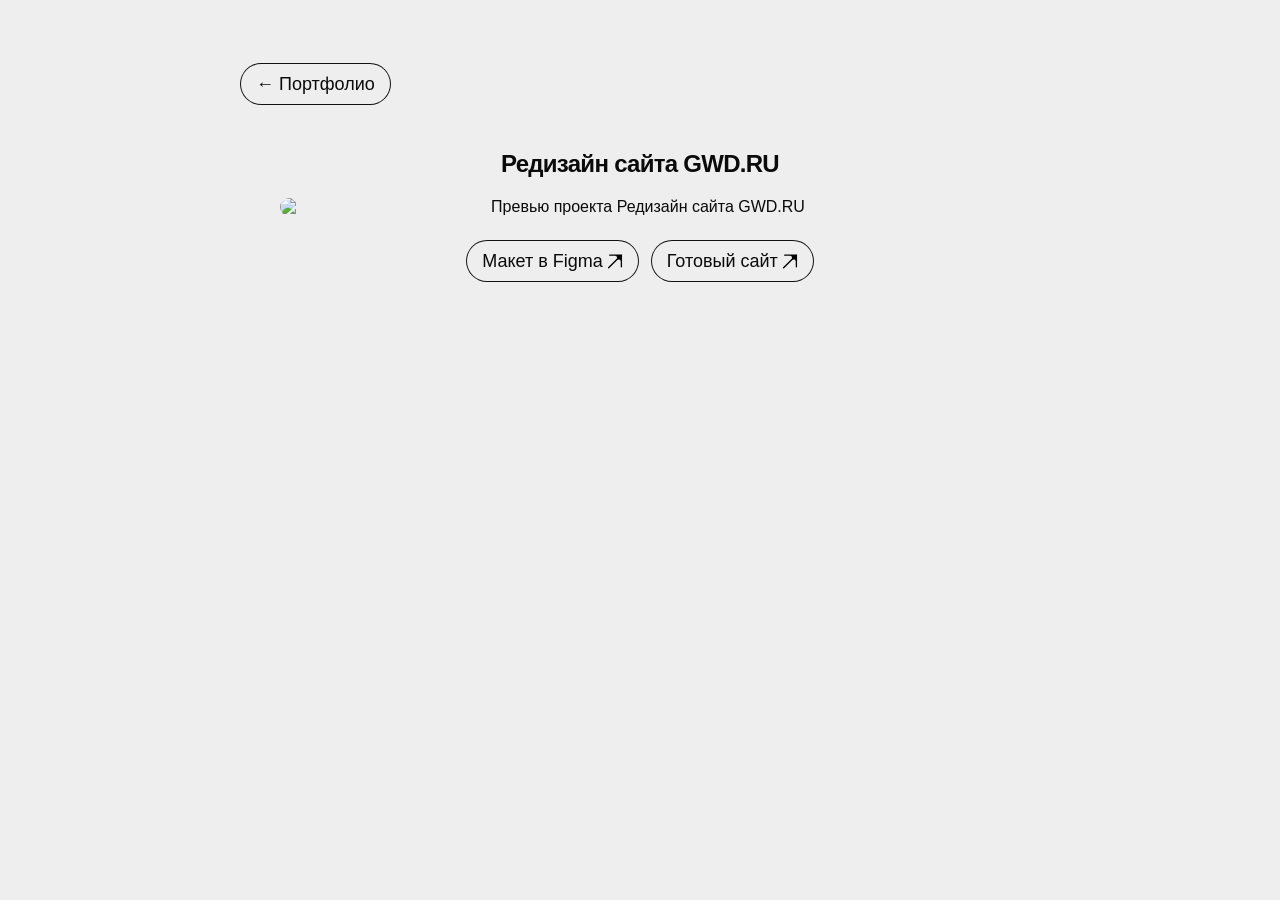
==== website-redesign.html @ 15b4e6d4 "Add website-redesign.html project detail" ====
<!doctype html><html lang="ru"><head><meta charset="utf-8"><meta name="viewport" content="width=device-width, initial-scale=1"><meta name="theme-color" content="#eeeeee"><link rel="icon" href="data:,"><link rel="stylesheet" href="./styles.css"><title>Редизайн сайта GWD.RU — Портфолио</title></head><body><main class="case-page redesign-page"><a class="pill-link" href="./index.html#portfolio">← Портфолио</a><section class="case-project" aria-labelledby="case-title"><h1 id="case-title">Редизайн сайта GWD.RU</h1><img class="redesign-preview" src="./assets/website-redesign.webp" alt="Превью проекта Редизайн сайта GWD.RU" width="940"><div class="redesign-actions" aria-label="Ссылки на проект"><a class="pill-link" href="https://www.figma.com/design/UMTQMfLCDbjjLU2CMwf8yF/Portfolio?node-id=166-65169&amp;t=NVHPjtDxDbQPYGdf-0" target="_blank" rel="noopener noreferrer"><span>Макет в Figma</span><img src="./assets/arrow.svg" alt="" width="16" height="16"></a><a class="pill-link" href="https://www.gwd.ru" target="_blank" rel="noopener noreferrer"><span>Готовый сайт</span><img src="./assets/arrow.svg" alt="" width="16" height="16"></a></div></section></main></body></html>
---- styles.css ----
:root {
  color-scheme: light;
  background: #eee;
  color: #0a0a0a;
  font-family: Arial, sans-serif;
  scrollbar-width: thin;
}

* {
  box-sizing: border-box;
}

body {
  margin: 0;
}

img {
  display: block;
}

.hero.is-animated {
  min-block-size: 370svh;
}

.viewport {
  position: sticky;
  inset-block-start: 0;
  block-size: 100vh;
  block-size: 100dvh;
  overflow: clip;
  isolation: isolate;
  container-type: size;
}

.nav {
  --nav-padding: 5px;
  --nav-radius: 999px;
  --nav-highlight: #e4e4e4;
  display: flex;
  align-items: center;
  gap: 4px;
  position: fixed;
  z-index: 30;
  inset-block-start: clamp(16px, 4.3svh, 31px);
  inset-inline-start: 50%;
  inline-size: max-content;
  padding: var(--nav-padding);
  border-radius: var(--nav-radius);
  background: #fff;
  transform: translateX(-50%);
}

.nav-item {
  position: relative;
  z-index: 1;
  display: flex;
  align-items: center;
  min-block-size: 44px;
  padding: 0 12px;
  border: 0;
  border-radius: var(--nav-radius);
  background: transparent;
  color: #606060;
  font: inherit;
  font-size: 15px;
  font-weight: 700;
  text-decoration: none;
  line-height: 1.15;
  cursor: pointer;
}

.nav-item[data-selected],
.nav-item:hover {
  color: #1e1e1e;
}

.nav:not(.is-enhanced) .nav-item[data-selected] {
  background: var(--nav-highlight);
}

.nav-icon {
  flex: none;
  inline-size: 20px;
  block-size: 20px;
  fill: none;
  stroke: currentColor;
  stroke-width: 1.8;
  stroke-linecap: round;
  stroke-linejoin: round;
}

.nav-label {
  display: block;
  flex: none;
  inline-size: 0;
  opacity: 0;
}

.nav-item[data-selected] .nav-label {
  inline-size: max-content;
  opacity: 1;
}

.nav-label-text {
  display: block;
  inline-size: max-content;
  padding-inline-start: 8px;
  white-space: nowrap;
}

.nav-highlight {
  display: none;
  position: absolute;
  inset-inline-start: 0;
  inset-block-start: var(--nav-padding);
  block-size: 44px;
  border-radius: var(--nav-radius);
  background: var(--nav-highlight);
  pointer-events: none;
}

.nav.is-enhanced .nav-highlight {
  display: block;
}

.scene {
  --unit: min(1px, calc(100svh / 722), calc(100cqw / 1120));
  position: absolute;
  inset: 50% auto auto 50%;
  inline-size: 100%;
  block-size: calc(722 * var(--unit));
  transform: translate(-50%, -50%);
}

.backdrop img,
.headline,
.cover {
  position: absolute;
  inset-inline-start: 50%;
}

.backdrop img {
  transform: translateX(-50%);
  pointer-events: none;
}

.backdrop-ux {
  inline-size: calc(864 * var(--unit));
  inset-block-start: calc(81 * var(--unit));
  margin-inline-start: calc(8 * var(--unit));
}

.backdrop-design {
  inline-size: calc(1080 * var(--unit));
  inset-block-start: calc(368 * var(--unit));
}

@media (prefers-reduced-motion: no-preference) {
  .has-backdrop-motion [data-backdrop-reveal]:not(.is-revealed) {
    opacity: 0;
  }

  .has-backdrop-motion [data-backdrop-reveal].is-revealed {
    --backdrop-offset: clamp(-48px, -4vw, -18px);
    animation: backdrop-enter 680ms cubic-bezier(.22, .61, .36, 1) both;
  }

  .has-backdrop-motion [data-backdrop-reveal="from-right"].is-revealed {
    --backdrop-offset: clamp(18px, 4vw, 48px);
  }
}

@keyframes backdrop-enter {
  from { opacity: 0; translate: var(--backdrop-offset) 0; }
  to { opacity: 1; translate: 0; }
}

.headline {
  z-index: 4;
  inline-size: calc(546 * var(--unit));
  inset-block-start: calc(274 * var(--unit));
  margin: 0;
  transform: translateX(calc(-50% + 5 * var(--unit)));
  pointer-events: none;
}

.headline img {
  inline-size: 100%;
}

.cover {
  --size: 235;
  --top: 360.5;
  --blur: 0px;
  --opacity: 1;
  --layer: 10;
  --shift: 0;
  z-index: var(--layer);
  inset-block-start: 0;
  inline-size: calc(235 * var(--unit));
  aspect-ratio: 1;
  object-fit: cover;
  transform-origin: center top;
  transform:
    translate(calc(-50% + var(--shift) * var(--unit)), calc(var(--top) * var(--unit)))
    scale(calc(var(--size) / 235));
  filter: blur(var(--blur));
  opacity: var(--opacity);
  pointer-events: none;
}

.cover:nth-child(1) { --size: 65; --top: 155; --blur: 4px; --opacity: .75; --layer: 1; }
.cover:nth-child(2) { --size: 75; --top: 169; --blur: 3px; --opacity: .9; --layer: 2; }
.cover:nth-child(3) { --size: 87; --top: 186.5; --blur: 2px; --opacity: .9; --layer: 3; }
.cover:nth-child(4) { --size: 107; --top: 206; --blur: 1px; --opacity: 1; --layer: 4; }

.cover.is-active {
  z-index: 11;
  filter: none;
  opacity: 1;
}

.project {
  position: absolute;
  z-index: 15;
  inset-inline: 0;
  inset-block-start: calc(619 * var(--unit));
  display: grid;
  justify-items: center;
  gap: 12px;
  text-align: center;
}

.project-title {
  margin: 0;
  color: #606060;
  font-size: clamp(13px, calc(16 * var(--unit)), 16px);
  line-height: 20px;
}

.pill-link {
  display: inline-flex;
  align-items: center;
  gap: 4px;
  inline-size: max-content;
  border-radius: 999px;
  box-shadow: inset 0 0 0 1px #111;
  background: #eee;
  color: #0a0a0a;
  padding: 10px 16px;
  font-size: 18px;
  line-height: 22px;
  text-decoration: none;
}

.pill-link[href]:hover {
  background: #fff;
}

.case-page {
  inline-size: min(100% - 32px, 800px);
  margin-inline: auto;
  padding-block: clamp(24px, 7vh, 64px);
}

.case-project {
  display: grid;
  justify-items: center;
  gap: 20px;
  margin-block-start: clamp(24px, 5vh, 48px);
  text-align: center;
}

.case-project h1 {
  margin: 0;
  font-size: clamp(18px, 3vw, 24px);
  letter-spacing: -.03em;
}

.case-embed {
  display: block;
  inline-size: min(100%, 720px);
  block-size: auto;
  aspect-ratio: 404 / 316;
  border: 0;
  border-radius: 12px;
}

a:focus-visible,
.nav-item:focus-visible {
  outline: 2px solid #00513a;
  outline-offset: 3px;
}

@media (max-width: 600px) {
  .scene {
    --unit: min(.83px, calc(100svh / 770), calc(100cqw / 455));
  }

  .backdrop-ux {
    inline-size: 84cqw;
    inset-block-start: calc(101 * var(--unit));
    margin-inline-start: 0;
  }

  .backdrop-design {
    inline-size: 98cqw;
    inset-block-start: calc(439 * var(--unit));
  }

  .headline {
    inline-size: min(92cqw, calc(450 * var(--unit)));
    transform: translateX(-50%);
  }

  .nav-item {
    font-size: 14px;
  }
}

/* Responsive project detail pages */
.redesign-preview {display:block;inline-size:min(100%,720px);block-size:auto;border-radius:12px;}
.redesign-actions {display:flex;flex-wrap:wrap;gap:12px;justify-content:center;margin-block:4px 28px;}
.redesign-actions .pill-link {justify-content:center;}
@media(max-width:440px){.redesign-actions{width:100%;flex-direction:column;align-items:stretch}.redesign-actions .pill-link{inline-size:100%;}}
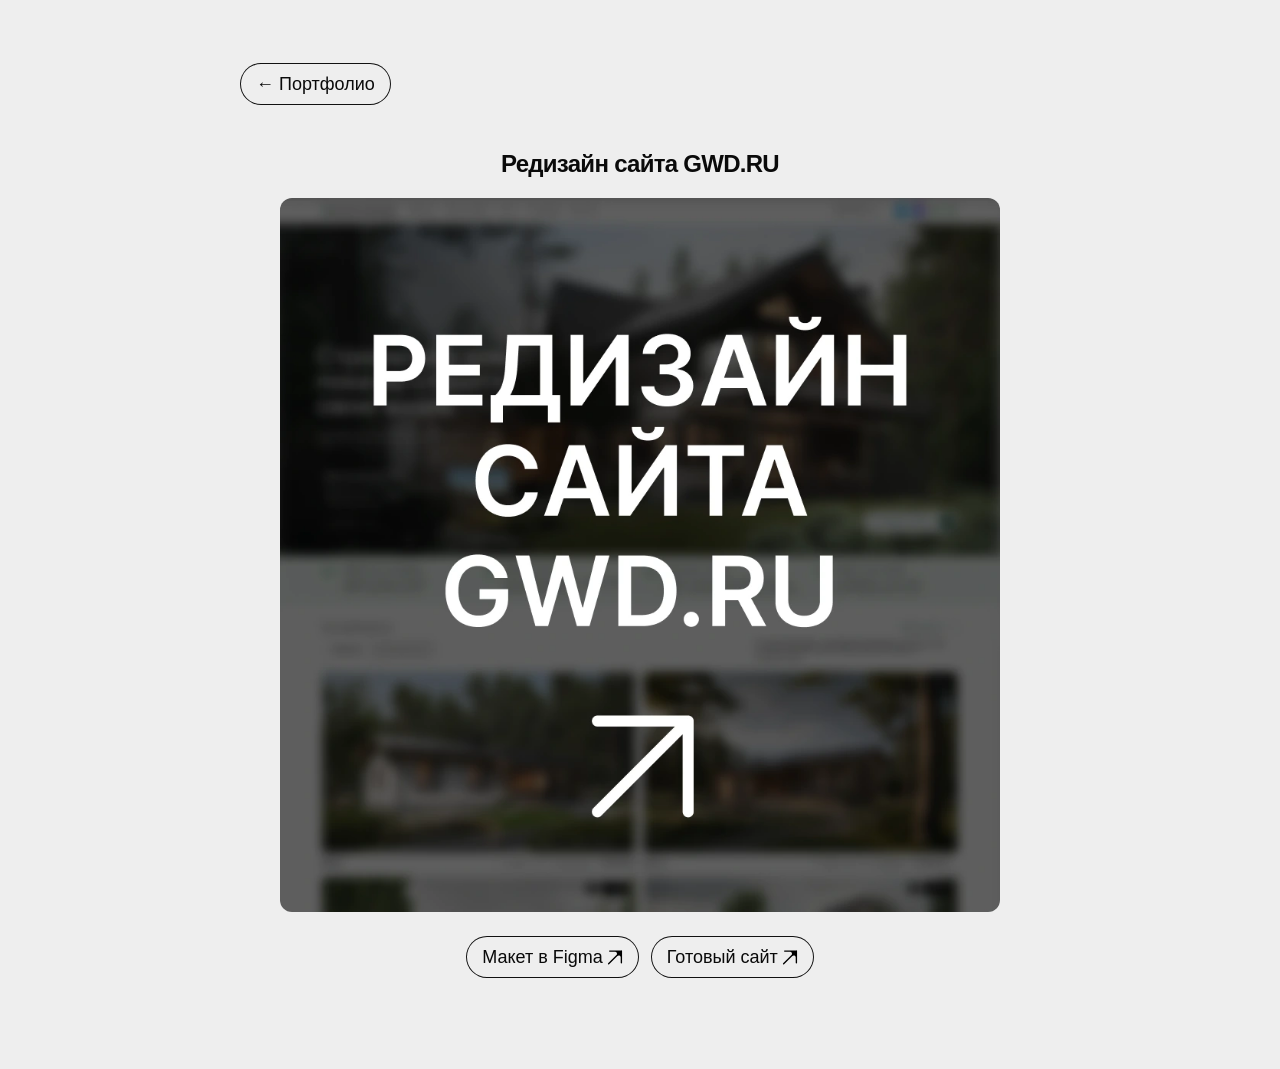
==== commit 915d2e15: "Make redesign project preview self-contained" ====
--- a/website-redesign.html
+++ b/website-redesign.html
@@ -1 +1 @@
-<!doctype html><html lang="ru"><head><meta charset="utf-8"><meta name="viewport" content="width=device-width, initial-scale=1"><meta name="theme-color" content="#eeeeee"><link rel="icon" href="data:,"><link rel="stylesheet" href="./styles.css"><title>Редизайн сайта GWD.RU — Портфолио</title></head><body><main class="case-page redesign-page"><a class="pill-link" href="./index.html#portfolio">← Портфолио</a><section class="case-project" aria-labelledby="case-title"><h1 id="case-title">Редизайн сайта GWD.RU</h1><img class="redesign-preview" src="./assets/website-redesign.webp" alt="Превью проекта Редизайн сайта GWD.RU" width="940"><div class="redesign-actions" aria-label="Ссылки на проект"><a class="pill-link" href="https://www.figma.com/design/UMTQMfLCDbjjLU2CMwf8yF/Portfolio?node-id=166-65169&amp;t=NVHPjtDxDbQPYGdf-0" target="_blank" rel="noopener noreferrer"><span>Макет в Figma</span><img src="./assets/arrow.svg" alt="" width="16" height="16"></a><a class="pill-link" href="https://www.gwd.ru" target="_blank" rel="noopener noreferrer"><span>Готовый сайт</span><img src="./assets/arrow.svg" alt="" width="16" height="16"></a></div></section></main></body></html>+<!doctype html><html lang="ru"><head><meta charset="utf-8"><meta name="viewport" content="width=device-width, initial-scale=1"><meta name="theme-color" content="#eeeeee"><link rel="icon" href="data:,"><link rel="stylesheet" href="./styles.css"><title>Редизайн сайта GWD.RU — Портфолио</title></head><body><main class="case-page redesign-page"><a class="pill-link" href="./index.html#portfolio">← Портфолио</a><section class="case-project" aria-labelledby="case-title"><h1 id="case-title">Редизайн сайта GWD.RU</h1><img class="redesign-preview" src="[data-uri]" alt="Превью проекта Редизайн сайта GWD.RU" width="940"><div class="redesign-actions" aria-label="Ссылки на проект"><a class="pill-link" href="https://www.figma.com/design/UMTQMfLCDbjjLU2CMwf8yF/Portfolio?node-id=166-65169&amp;t=NVHPjtDxDbQPYGdf-0" target="_blank" rel="noopener noreferrer"><span>Макет в Figma</span><img src="./assets/arrow.svg" alt="" width="16" height="16"></a><a class="pill-link" href="https://www.gwd.ru" target="_blank" rel="noopener noreferrer"><span>Готовый сайт</span><img src="./assets/arrow.svg" alt="" width="16" height="16"></a></div></section></main></body></html>
